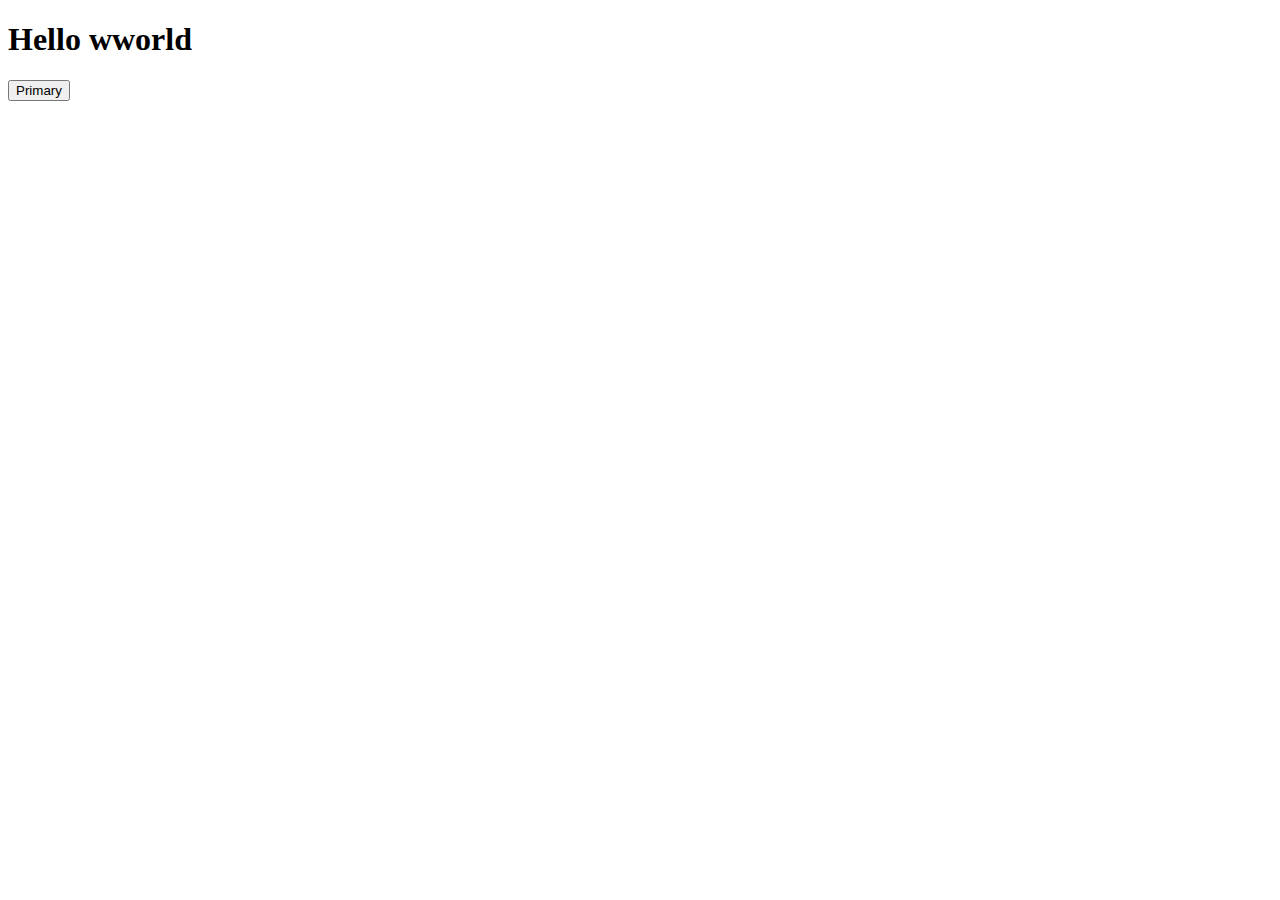
==== QuizletWeb.Team7/QuizletWeb.Team7/wwwroot/page/index.html @ c060f9e5 "v1.0" ====
﻿<!DOCTYPE html>
<html>
<head>
    <meta charset="utf-8" />
    <link href="/js/lib/bootstrap-4.5.3-dist/bootstrap-4.5.3-dist/css/bootstrap.min.css" rel="stylesheet" />
    
    <title>hello</title>
</head>
<body>
   
    <h1 id="mot"> Hello wworld</h1>
    <button type="button" class="btn btn-primary">Primary</button>
    <script src="/js/lib/bootstrap-4.5.3-dist/bootstrap-4.5.3-dist/js/bootstrap.min.js"></script>
    <script src="/js/lib/jquery-3.5.1.min.js"></script>
    <script>
        $("#mot").css("color", "red");
    </script>
</body>
</html>
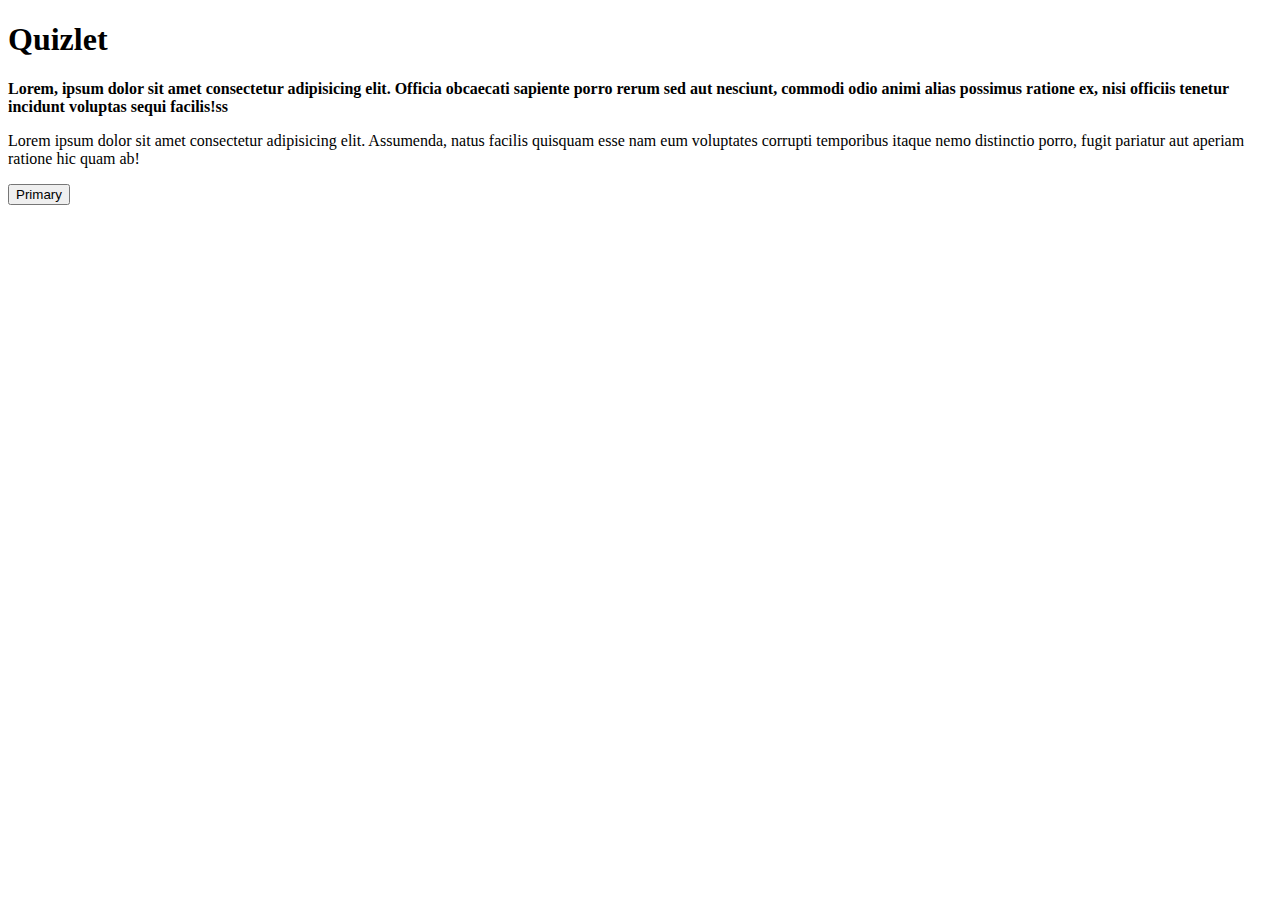
==== commit 09c8168a: "setting page" ====
--- a/QuizletWeb.Team7/QuizletWeb.Team7/wwwroot/page/index.html
+++ b/QuizletWeb.Team7/QuizletWeb.Team7/wwwroot/page/index.html
@@ -5,10 +5,18 @@
     <link href="/js/lib/bootstrap-4.5.3-dist/bootstrap-4.5.3-dist/css/bootstrap.min.css" rel="stylesheet" />
     
     <title>hello</title>
+    <style>
+        htmls{
+            font-family:hurme_no2-webfont,-apple-system,BlinkMacSystemFont,sans-serif;
+            
+}            
+    </style>
 </head>
 <body>
    
-    <h1 id="mot"> Hello wworld</h1>
+    <h1 id="mot"> Quizlet</h1>
+    <b>Lorem, ipsum dolor sit amet consectetur adipisicing elit. Officia obcaecati sapiente porro rerum sed aut nesciunt, commodi odio animi alias possimus ratione ex, nisi officiis tenetur incidunt voluptas sequi facilis!ss</b>
+    <p>Lorem ipsum dolor sit amet consectetur adipisicing elit. Assumenda, natus facilis quisquam esse nam eum voluptates corrupti temporibus itaque nemo distinctio porro, fugit pariatur aut aperiam ratione hic quam ab!</p>
     <button type="button" class="btn btn-primary">Primary</button>
     <script src="/js/lib/bootstrap-4.5.3-dist/bootstrap-4.5.3-dist/js/bootstrap.min.js"></script>
     <script src="/js/lib/jquery-3.5.1.min.js"></script>
